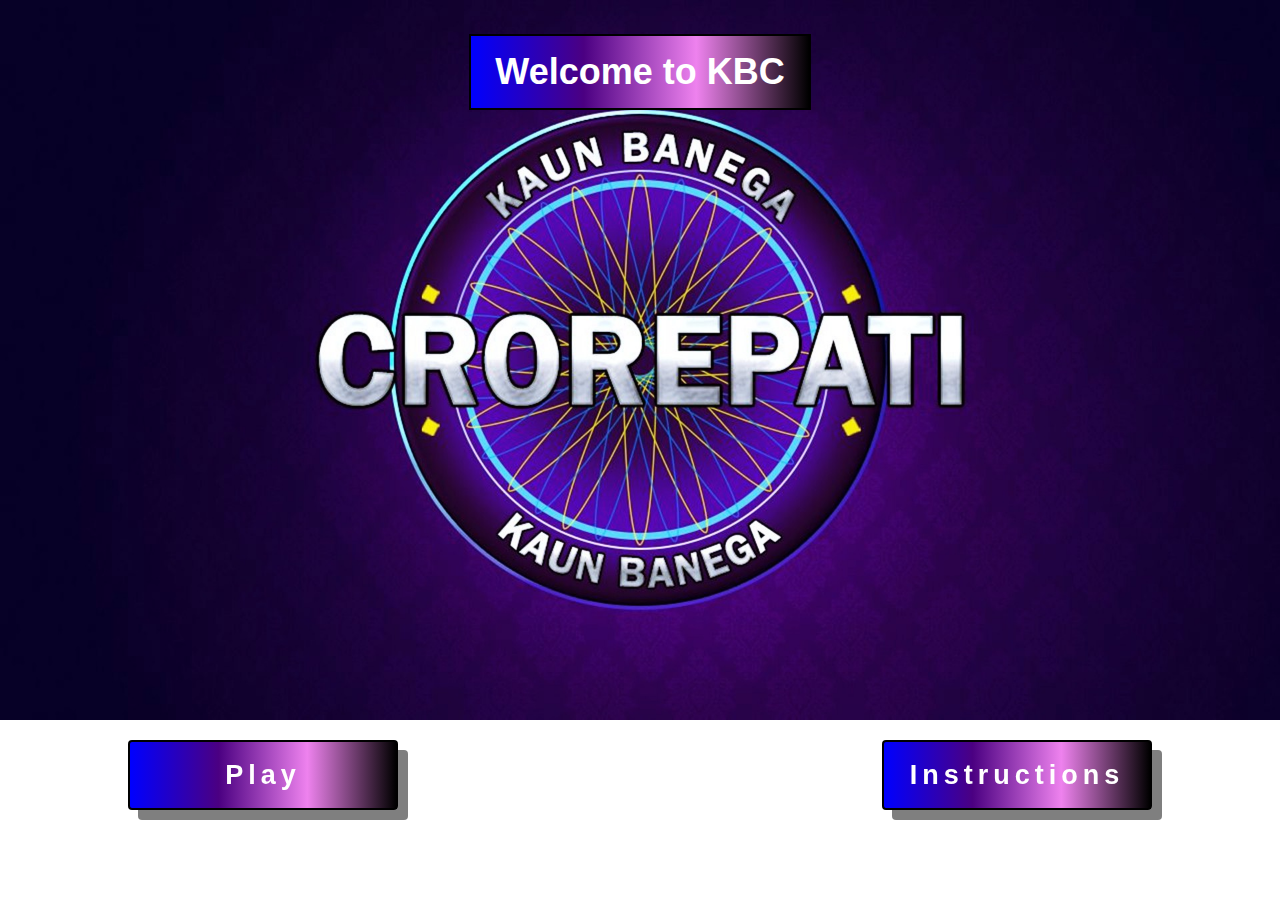
==== index.html @ 351f4bb3 "basic functionality running" ====
<!DOCTYPE html>
<html lang="en">
<head>
    <meta charset="UTF-8">
    <meta name="viewport" content="width=device-width, initial-scale=1.0">
    <meta http-equiv="X-UA-Compatible" content="ie=edge">
    <link rel="stylesheet" href="https://maxcdn.bootstrapcdn.com/bootstrap/3.3.7/css/bootstrap.min.css" integrity="sha384-BVYiiSIFeK1dGmJRAkycuHAHRg32OmUcww7on3RYdg4Va+PmSTsz/K68vbdEjh4u" crossorigin="anonymous">
    <link rel="stylesheet" href="assets/css/style.css">
    <title>TriviaGame</title>
</head>
<body>
    <div class="container">
        <h1> Welcome to KBC</h1>
        <div class="gameDiv" id="startPage">
            <!-- <button class="btn" id="playBtn">Play</button> -->
            <a class="btn" href="playgame.html" role="button" id="playBtn">Play</a>  
            <a class="btn" href="instructions.html" role="button" id="instBtn">Instructions</a>
        </div>        
    </div>


    <!-- <script
    src="https://code.jquery.com/jquery-3.3.1.slim.min.js"
    integrity="sha256-3edrmyuQ0w65f8gfBsqowzjJe2iM6n0nKciPUp8y+7E="
    crossorigin="anonymous"></script>
    <script src="assets/javascript/app.js"></script> -->
</body>
</html>
---- assets/css/style.css ----
body{
    background-image: url("../images/kbc4.jpg");
    background-repeat: no-repeat;
     /* background-position: center;  */
    background-size: cover; 
    width: 100%;
    height: 100%;
    text-align: center;
}
.container{
    position: relative;
    height: 700px;
}
#questionDiv .options:hover {
   
    background-image: linear-gradient(to right,red,indigo,red);
 }
 #questionDiv .options:active {
   
    background-image: linear-gradient(to right,green,indigo,green);
 }
h1,h3{
    /* background-color: black; */
    color:white;
    /* font-size: 27px; */
    line-height: 2em;
    font-weight: bold;
    border: 2px solid black;
    position: relative;
    top: 2%;
    margin-left: 35%;
    margin-right: 35%;
    background-image: linear-gradient(to right,blue,indigo,violet,black); 

}
.gameDiv{
    /* width: 100%;
    height: 100%; */
    padding: 20px;
    
    position: relative;
}
#playBtn,#instBtn,#backBtn,#quitBtn,#nextBtn{
  
    color:white;
    font-weight: bold;
    background-image: linear-gradient(to right,blue,indigo,violet,black); 
	width: 10em;
	/* height: 2.5em; */
	border:2px solid black;
	font-size: 27px;
	line-height: 2em;
	text-align: center;
    box-shadow:10px 10px 0 rgba(0,0,0,.5);
    overflow: hidden;  
	letter-spacing:5px;
}
#playBtn{
    float: left;
    position: fixed;
    bottom: 10%;
    left:10%;
}
#instBtn{
    float: right;
    position: fixed;
    bottom: 10%;
    right:10%;
}
#backBtn{
    float: right;
    margin-top: 10%;
    /* position: fixed;
    bottom: 10%;
    right:10%; */
  
}
#instBtn::after{
    clear:both;
}
#backBtn::after{
    clear:both;
}


h1, h3,.radio{
    text-align: center;
}
.instructionsPage,.gamePage{
    background-image: linear-gradient(to right,blue,indigo,violet,black); 
}
.para{
    color: white;
    font-weight: bold;
    background-image: linear-gradient(to right,blue,indigo,black); 
    font-size: 15px;
    padding: 5%;
    margin-top: 3%;
    border:2px solid black;
    box-shadow:10px 10px 0 rgba(0,0,0,.5);
}
#quiz{
    color: white;
    font-weight: bold;
    background-image: linear-gradient(to right,blue,indigo,black); 
    font-size: 20px;
    margin-top: 3%;
    border:2px solid black;
    box-shadow:10px 10px 0 rgba(0,0,0,.5);
}

#option0,#option1,#option2,#option3 {
    width: 400px;
    padding: 5px;

    height: 50px;
    position: relative;
    background-image: linear-gradient(to right,black,indigo,blue,indigo,black); 
    border:2px solid black;
    box-shadow:10px 10px 0 rgba(0,0,0,.5);
    font-weight: bold;
    color: white;
    font-size: 20px;
 
  }
#option0{
    float: left;
    margin: 1%;
    margin-bottom: 1%;
    margin-right: 1%;
}
#option1{
    float: left;
    margin: 1%;
    margin-bottom: 1%;
}
#option2{
    float: left;
    margin: 1%;
    margin-top: 1%;
}
#option3{
    float: left;
    margin: 1%;
    margin-top: 1%;
    margin-right: 5%;
}
  #option0:after,#option1:after, #option2:after, #option3:after{
    content: "";
    position: absolute;
    left: -25px;
    bottom: 0;
    width: 0;
    height: 0;
    border-right: 25px solid black;
    border-top: 25px solid transparent;
    border-bottom: 25px solid transparent;
   clear: both;
   display: block;
   content: "";
  }
 
  #option0:before,#option1:before, #option2:before, #option3:before {
    content: "";
    position: absolute;
   right: -25px;
    bottom: 0;
    width: 0;
    height: 0;
    border-left: 25px solid black;
    border-top: 25px solid transparent;
    border-bottom: 25px solid transparent;
   
  }
  #nextBtn::before{
      clear: both;
      display: block;
      content: "";
      
  }
  #nextBtn{
      float: left;
      margin-top: 2%;
  }

  #quitBtn{
    float: right;
    margin-top: 2%;
 }

#quitBtn::after{
    clear: both;
    display: block;
    content: "";
}
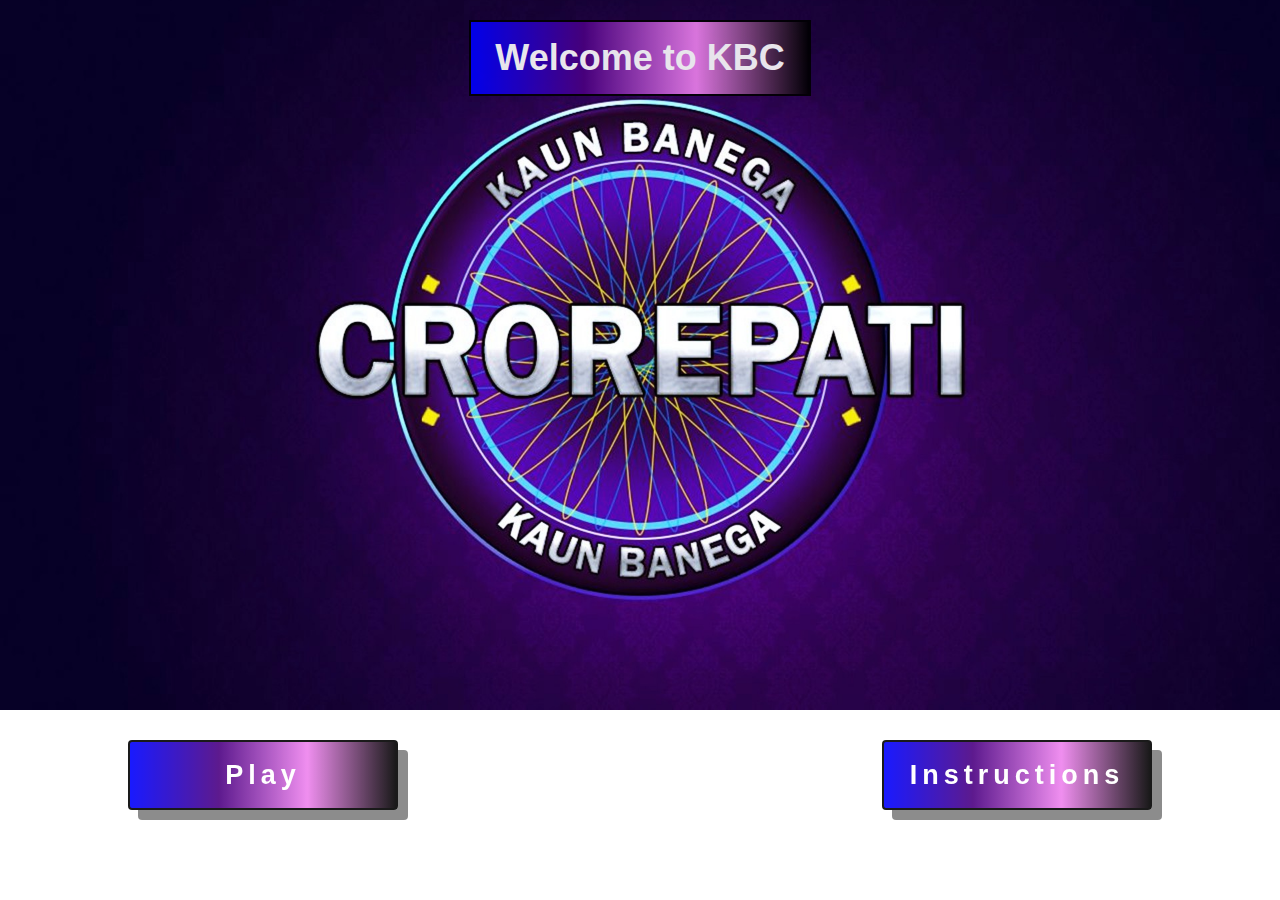
==== commit f67d5b18: "cleaning up the unwanted code" ====
--- a/index.html
+++ b/index.html
@@ -12,17 +12,9 @@
     <div class="container">
         <h1> Welcome to KBC</h1>
         <div class="gameDiv" id="startPage">
-            <!-- <button class="btn" id="playBtn">Play</button> -->
             <a class="btn" href="playgame.html" role="button" id="playBtn">Play</a>  
             <a class="btn" href="instructions.html" role="button" id="instBtn">Instructions</a>
         </div>        
     </div>
-
-
-    <!-- <script
-    src="https://code.jquery.com/jquery-3.3.1.slim.min.js"
-    integrity="sha256-3edrmyuQ0w65f8gfBsqowzjJe2iM6n0nKciPUp8y+7E="
-    crossorigin="anonymous"></script>
-    <script src="assets/javascript/app.js"></script> -->
 </body>
 </html>--- a/assets/css/style.css
+++ b/assets/css/style.css
@@ -1,7 +1,7 @@
 body{
     background-image: url("../images/kbc4.jpg");
     background-repeat: no-repeat;
-     /* background-position: center;  */
+    background-position: center;  
     background-size: cover; 
     width: 100%;
     height: 100%;
@@ -10,6 +10,10 @@
 .container{
     position: relative;
     height: 700px;
+    opacity: 0.9;
+}
+.gamePage{
+    height: 900px;;
 }
 #questionDiv .options:hover {
    
@@ -20,33 +24,31 @@
     background-image: linear-gradient(to right,green,indigo,green);
  }
 h1,h3{
-    /* background-color: black; */
     color:white;
-    /* font-size: 27px; */
     line-height: 2em;
     font-weight: bold;
     border: 2px solid black;
     position: relative;
-    top: 2%;
     margin-left: 35%;
     margin-right: 35%;
     background-image: linear-gradient(to right,blue,indigo,violet,black); 
 
 }
 .gameDiv{
-    /* width: 100%;
-    height: 100%; */
-    padding: 20px;
-    
-    position: relative;
-}
-#playBtn,#instBtn,#backBtn,#quitBtn,#nextBtn{
+    padding: 20px;    
+    position: relative;
+}
+.optionsgrpclass{
+    padding-top: 5%;
+    padding-left: 10%;
+    padding-right: 10%;
+}
+#playBtn,#instBtn,#backBtn,#quitBtn,#nextBtn,#playAgainBtn{
   
     color:white;
     font-weight: bold;
     background-image: linear-gradient(to right,blue,indigo,violet,black); 
 	width: 10em;
-	/* height: 2.5em; */
 	border:2px solid black;
 	font-size: 27px;
 	line-height: 2em;
@@ -69,11 +71,7 @@
 }
 #backBtn{
     float: right;
-    margin-top: 10%;
-    /* position: fixed;
-    bottom: 10%;
-    right:10%; */
-  
+    margin-top: 2%;  
 }
 #instBtn::after{
     clear:both;
@@ -163,14 +161,13 @@
   #option0:before,#option1:before, #option2:before, #option3:before {
     content: "";
     position: absolute;
-   right: -25px;
+    right: -25px;
     bottom: 0;
     width: 0;
     height: 0;
     border-left: 25px solid black;
     border-top: 25px solid transparent;
     border-bottom: 25px solid transparent;
-   
   }
   #nextBtn::before{
       clear: both;
@@ -185,7 +182,9 @@
 
   #quitBtn{
     float: right;
-    margin-top: 2%;
+    position: absolute;
+    top: 63%;
+    left: 65%;
  }
 
 #quitBtn::after{
@@ -193,4 +192,29 @@
     display: block;
     content: "";
 }
-
+#resultDiv{
+    padding-top: 3%;
+
+}
+#resultImg{
+    width:300px;
+    height:260px;
+}
+#resultlbl{
+    font-size: 20px;
+    color: white;
+    font-weight: bold;
+}
+#resultSummaryDiv{
+    font-size: 20px;
+    color: white;
+    font-weight: bold;
+    text-align: center;
+    margin-top:20%;
+}
+#playAgainBtn{
+    float: right;
+    position: absolute;
+    right:50%;
+    top:63%;
+}
